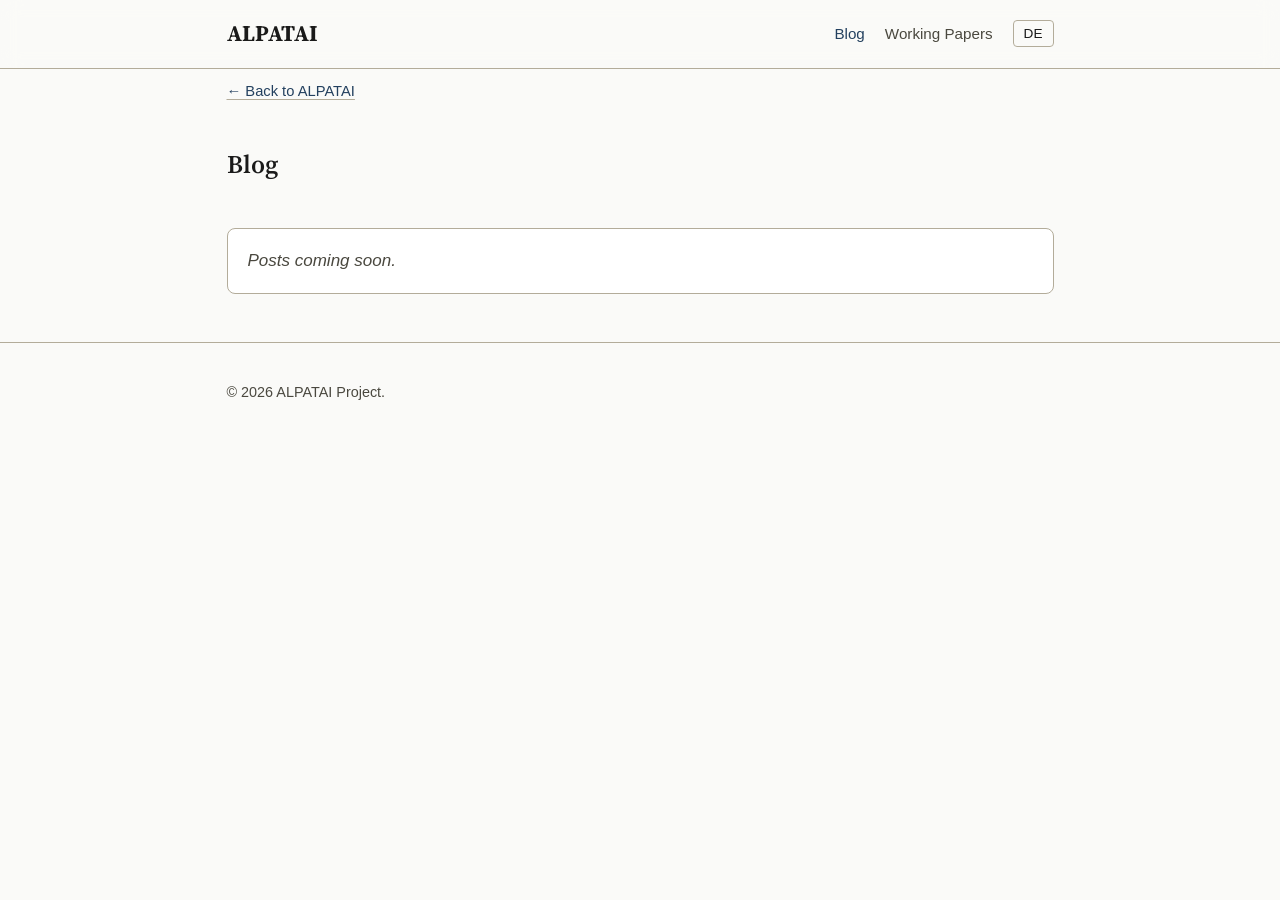
==== blog.html @ 2b20dedf "Add dedicated Blog tab, remove Blog section from index, fix Website/Mail translations, remove sectio" ====
<!DOCTYPE html>
<html lang="en">
<head>
<meta charset="UTF-8">
<meta name="viewport" content="width=device-width, initial-scale=1.0">
<title>Blog — ALPATAI</title>
<meta name="description" content="Short write-ups on interim results and studies from the ALPATAI project.">
<link rel="icon" href="assets/favicon.svg" type="image/svg+xml">
<link rel="preconnect" href="https://fonts.googleapis.com">
<link rel="preconnect" href="https://fonts.gstatic.com" crossorigin>
<link href="https://fonts.googleapis.com/css2?family=Source+Serif+4:wght@600;700&display=swap" rel="stylesheet">
<link rel="stylesheet" href="style.css">
<script>
  (function () {
    var lang = 'en';
    try {
      var saved = localStorage.getItem('alpatai-lang');
      if (saved === 'de' || saved === 'en') lang = saved;
    } catch (e) { /* ignore */ }
    document.documentElement.setAttribute('data-active-lang', lang);
    document.documentElement.setAttribute('lang', lang);
  })();
</script>
</head>
<body>

<header class="site-header">
  <div class="wrap">
    <a class="site-title" href="index.html">ALPATAI</a>
    <nav class="site-nav">
      <a href="blog.html" class="active">Blog</a>
      <a href="papers.html">Working Papers</a>
      <button id="lang-toggle" class="lang-toggle-btn" type="button">DE</button>
    </nav>
  </div>
</header>

<main class="wrap">

  <a class="back-link" href="index.html">
    <span data-lang="de">← Zurück zu ALPATAI</span>
    <span data-lang="en">← Back to ALPATAI</span>
  </a>

  <section class="reveal">
    <h1 data-lang="de">Blog</h1>
    <h1 data-lang="en">Blog</h1>
  </section>

  <section class="reveal">
    <ul class="post-list" id="posts-list">
      <li class="card placeholder">
        <span data-lang="de">Beiträge folgen in Kürze.</span>
        <span data-lang="en">Posts coming soon.</span>
      </li>
    </ul>
  </section>

</main>

<footer class="site-footer">
  <div class="wrap">
    <p data-lang="de">© 2026 ALPATAI-Projekt.</p>
    <p data-lang="en">© 2026 ALPATAI Project.</p>
  </div>
</footer>

<script src="script.js"></script>
</body>
</html>
---- style.css ----
/* ALPATAI project site — shared stylesheet */

:root {
  --bg: #fafaf8;
  --bg-card: #ffffff;
  --text: #1a1a1a;
  --text-muted: #4a483f;
  --accent: #23405f;
  --accent-hover: #16283b;
  --border: #b3ac9a;
  --border-soft: #d6d1c3;
  --font-body: -apple-system, BlinkMacSystemFont, "Segoe UI", Roboto, Helvetica, Arial, sans-serif;
  --font-heading: "Source Serif 4", Georgia, "Times New Roman", serif;
  --max-width: 875px;
}

* { box-sizing: border-box; }

[hidden] { display: none !important; }

html { scroll-behavior: smooth; }

body {
  margin: 0;
  background: var(--bg);
  color: var(--text);
  font-family: var(--font-body);
  font-size: 17px;
  line-height: 1.6;
}

/* --- language toggle plumbing --- */
[data-lang] { display: none; }
html[data-active-lang="de"] [data-lang="de"] { display: revert; }
html[data-active-lang="en"] [data-lang="en"] { display: revert; }

h1, h2, h3 {
  font-family: var(--font-heading);
  font-weight: 600;
  line-height: 1.25;
  color: var(--text);
}

a {
  color: var(--accent);
  text-decoration: underline;
  text-decoration-color: var(--border);
  text-underline-offset: 3px;
}
a:hover { color: var(--accent-hover); }

/* --- layout --- */
.wrap {
  max-width: var(--max-width);
  margin: 0 auto;
  padding: 0 24px;
}

header.site-header {
  border-bottom: 1px solid var(--border);
  padding: 16px 0;
  margin-bottom: 8px;
  position: sticky;
  top: 0;
  z-index: 20;
  background: rgba(250, 250, 248, 0.82);
  backdrop-filter: blur(10px);
  -webkit-backdrop-filter: blur(10px);
}

header.site-header .wrap {
  display: flex;
  align-items: center;
  justify-content: space-between;
  flex-wrap: wrap;
  gap: 12px;
}

.site-title {
  font-family: var(--font-heading);
  font-size: 1.4rem;
  font-weight: 700;
  letter-spacing: 0.02em;
  text-decoration: none;
  color: var(--text);
}

nav.site-nav {
  display: flex;
  align-items: center;
  gap: 20px;
  flex-wrap: wrap;
}

nav.site-nav a {
  text-decoration: none;
  color: var(--text-muted);
  font-size: 0.95rem;
}
nav.site-nav a:hover,
nav.site-nav a.active {
  color: var(--accent);
}

#lang-toggle {
  font-family: var(--font-body);
  font-size: 0.85rem;
  background: none;
  border: 1px solid var(--border);
  border-radius: 4px;
  padding: 5px 10px;
  cursor: pointer;
  color: var(--text);
}
#lang-toggle:hover {
  border-color: var(--accent);
  color: var(--accent);
}

main { padding: 40px 0 20px; }

section { margin-bottom: 48px; }

section h2 {
  font-size: 1.4rem;
  margin-bottom: 14px;
  padding-bottom: 8px;
  border-bottom: 1px solid var(--border);
}

/* --- hero --- */
.hero {
  position: relative;
  margin: 8px 0 44px;
  padding: 40px 32px 32px;
  border-radius: 16px;
  overflow: hidden;
  background: var(--bg-card);
  border: 1px solid var(--border);
}
.hero::before {
  content: "";
  position: absolute;
  inset: 0;
  background:
    radial-gradient(circle at 12% 18%, rgba(44, 74, 110, 0.16), transparent 42%),
    radial-gradient(circle at 88% 12%, rgba(44, 74, 110, 0.12), transparent 38%),
    radial-gradient(circle at 55% 95%, rgba(44, 74, 110, 0.10), transparent 45%);
  background-size: 160% 160%;
  background-position: 0% 0%;
  animation: heroDrift 20s ease-in-out infinite alternate;
  pointer-events: none;
}
.hero > * { position: relative; z-index: 1; }
.hero h1 { font-size: 2rem; margin-bottom: 10px; }
.hero .tagline {
  font-size: 1.1rem;
  color: var(--text-muted);
  margin: 0;
}

@keyframes heroDrift {
  0%   { background-position: 0% 10%; }
  100% { background-position: 100% 60%; }
}

.hero-stats {
  display: flex;
  gap: 36px;
  flex-wrap: wrap;
  margin-top: 30px;
}
.stat-num {
  font-family: var(--font-heading);
  font-size: 2rem;
  font-weight: 700;
  color: var(--accent);
  line-height: 1;
  font-variant-numeric: tabular-nums;
}
.stat-label {
  font-size: 0.85rem;
  color: var(--text-muted);
  margin-top: 5px;
}

.hero-features {
  display: flex;
  gap: 32px;
  flex-wrap: wrap;
  margin-top: 26px;
  padding-top: 22px;
  border-top: 1px solid var(--border);
}
.feature-group {
  flex: 1 1 140px;
  min-width: 140px;
}
.feature-group-label {
  font-size: 0.72rem;
  font-weight: 700;
  letter-spacing: 0.07em;
  text-transform: uppercase;
  color: var(--accent);
  margin-bottom: 8px;
}
.feature-tags {
  list-style: none;
  padding: 0;
  margin: 0;
  font-size: 0.87rem;
  color: var(--text-muted);
}
.feature-tags li {
  padding: 4px 0;
}
.feature-tags li + li {
  border-top: 1px dashed var(--border-soft);
}

@media (prefers-reduced-motion: reduce) {
  .hero::before { animation: none; }
}

ul.goals { padding-left: 1.2em; }
ul.goals li { margin-bottom: 6px; }

.team-grid {
  display: flex;
  flex-wrap: wrap;
  gap: 28px;
}
.team-member {
  min-width: 160px;
  max-width: 200px;
}
.team-member .avatar {
  width: 96px;
  height: 96px;
  border-radius: 50%;
  object-fit: cover;
  display: block;
  margin-bottom: 10px;
  border: 1px solid var(--border-soft);
  transition: transform 0.25s ease, border-color 0.25s ease;
}
.team-member:hover .avatar {
  transform: scale(1.06);
  border-color: var(--accent);
}
.team-member .name {
  font-weight: 600;
}
.team-member .affiliation {
  color: var(--text-muted);
  font-size: 0.95rem;
}
.team-member .team-contact {
  font-size: 0.88rem;
  margin-top: 4px;
}

.card {
  background: var(--bg-card);
  border: 1px solid var(--border);
  border-radius: 8px;
  padding: 18px 20px;
  transition: transform 0.25s ease, box-shadow 0.25s ease;
}
.card + .card { margin-top: 14px; }
.card.placeholder {
  color: var(--text-muted);
  font-style: italic;
}
.card:not(.placeholder):hover {
  transform: translateY(-3px);
  box-shadow: 0 10px 24px rgba(26, 26, 26, 0.1);
  border-color: var(--accent);
}

ul.post-list, ul.paper-list {
  list-style: none;
  padding: 0;
  margin: 0;
}
ul.post-list li, ul.paper-list li { margin-bottom: 14px; }

.post-meta, .paper-meta {
  color: var(--text-muted);
  font-size: 0.88rem;
  margin: 2px 0 8px;
}

.paper-title {
  font-family: var(--font-heading);
  font-size: 1.15rem;
  font-weight: 600;
  margin: 0 0 4px;
}

.paper-abstract {
  margin-top: 10px;
  color: var(--text-muted);
  line-height: 1.6;
}

.paper-actions {
  display: flex;
  flex-wrap: wrap;
  gap: 10px 18px;
  align-items: center;
  margin-top: 12px;
}

.btn {
  display: inline-block;
  background: var(--accent);
  color: #fff;
  border: none;
  border-radius: 4px;
  padding: 7px 14px;
  font-size: 0.9rem;
  font-family: var(--font-body);
  cursor: pointer;
  text-decoration: none;
}
.btn:hover { background: var(--accent-hover); color: #fff; }

.link-muted {
  font-size: 0.9rem;
  color: var(--text-muted);
}

.embed-wrap {
  margin-top: 16px;
  border: 1px solid var(--border);
  border-radius: 6px;
  overflow: hidden;
}
.embed-wrap iframe {
  display: block;
  width: 100%;
  height: 700px;
  border: 0;
}

footer.site-footer {
  border-top: 1px solid var(--border);
  padding: 24px 0 40px;
  color: var(--text-muted);
  font-size: 0.9rem;
}
footer.site-footer .wrap {
  display: flex;
  flex-direction: column;
  gap: 4px;
}

.back-link {
  display: inline-block;
  margin-bottom: 24px;
  font-size: 0.92rem;
}

/* --- parliament map --- */
.about-row {
  display: flex;
  align-items: flex-start;
  gap: 36px;
  flex-wrap: wrap;
}
.about-text {
  flex: 1 1 320px;
  min-width: 260px;
}
.about-row .parl-map-wrap {
  flex: 1 1 300px;
  max-width: 380px;
  margin: 4px 0 0;
}

.parl-map-wrap {
  position: relative;
  max-width: 420px;
  margin: 8px auto 0;
}
.parl-map {
  display: block;
  width: 100%;
  height: auto;
  overflow: visible;
}
.state-path {
  fill: #f1eee3;
  stroke: #8f8a79;
  stroke-width: 1.8;
  stroke-linejoin: round;
  transition: fill 0.2s ease, stroke 0.2s ease;
}
.state-path.is-active {
  fill: #dbe3ea;
  stroke: var(--accent);
}
.parl-dot {
  fill: var(--accent);
  stroke: var(--bg-card);
  stroke-width: 2;
  cursor: pointer;
  transition: r 0.15s ease, fill 0.15s ease;
  outline: none;
}
.parl-dot:hover,
.parl-dot:focus-visible,
.parl-dot.is-active {
  fill: var(--accent-hover);
  r: 9;
}
.parl-dot--bundestag {
  fill: #8a5a2c;
}
.parl-dot--bundestag:hover,
.parl-dot--bundestag:focus-visible,
.parl-dot--bundestag.is-active {
  fill: #6e4620;
}
@keyframes dotPop {
  from { opacity: 0; }
  to   { opacity: 1; }
}
.reveal.is-visible .parl-dot {
  animation: dotPop 0.3s ease-out both;
}
.parl-tooltip {
  position: absolute;
  pointer-events: none;
  z-index: 5;
  background: var(--text);
  color: var(--bg);
  padding: 7px 11px;
  border-radius: 6px;
  font-size: 0.82rem;
  line-height: 1.35;
  white-space: nowrap;
  transform: translate(-50%, calc(-100% - 12px));
  box-shadow: 0 6px 16px rgba(26, 26, 26, 0.18);
}
.parl-tooltip::after {
  content: "";
  position: absolute;
  left: 50%;
  top: 100%;
  transform: translateX(-50%);
  border: 5px solid transparent;
  border-top-color: var(--text);
}
.parl-tooltip-name { font-weight: 600; }
.parl-tooltip-parl {
  opacity: 0.8;
  font-size: 0.78rem;
}
.map-caption {
  text-align: center;
  font-size: 0.82rem;
  color: var(--text-muted);
  margin-top: 10px;
}
@media (prefers-reduced-motion: reduce) {
  .reveal.is-visible .parl-dot { animation: none; }
}

/* --- scroll-reveal --- */
.reveal {
  opacity: 0;
  transform: translateY(18px);
  transition: opacity 0.6s ease, transform 0.6s ease;
}
.reveal.is-visible {
  opacity: 1;
  transform: translateY(0);
}
@media (prefers-reduced-motion: reduce) {
  .reveal { opacity: 1; transform: none; transition: none; }
}

@media (max-width: 600px) {
  header.site-header .wrap { flex-direction: column; align-items: flex-start; }
  .hero h1 { font-size: 1.6rem; }
  .hero { padding: 28px 20px 24px; }
  .hero-stats { gap: 24px; }
  .embed-wrap iframe { height: 480px; }
  .about-row .parl-map-wrap { max-width: 380px; margin: 8px auto 0; flex-basis: 100%; }
}
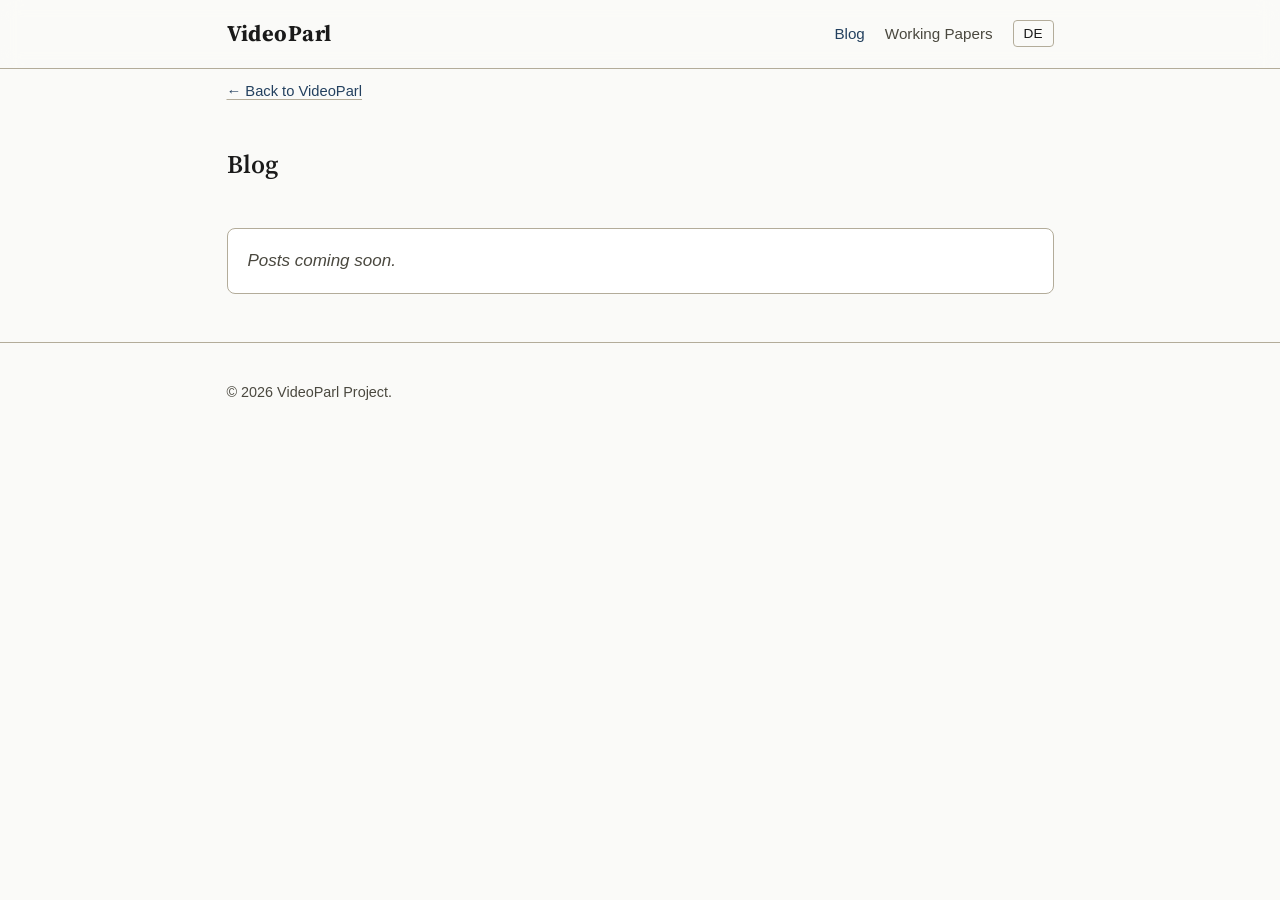
==== commit 51fdd8af: "Rename ALPATAI to VideoParl site-wide; bilingual parliament names; wire real hours data into map; ho" ====
--- a/blog.html
+++ b/blog.html
@@ -3,8 +3,8 @@
 <head>
 <meta charset="UTF-8">
 <meta name="viewport" content="width=device-width, initial-scale=1.0">
-<title>Blog — ALPATAI</title>
-<meta name="description" content="Short write-ups on interim results and studies from the ALPATAI project.">
+<title>Blog — VideoParl</title>
+<meta name="description" content="Short write-ups on interim results and studies from the VideoParl project.">
 <link rel="icon" href="assets/favicon.svg" type="image/svg+xml">
 <link rel="preconnect" href="https://fonts.googleapis.com">
 <link rel="preconnect" href="https://fonts.gstatic.com" crossorigin>
@@ -26,7 +26,7 @@
 
 <header class="site-header">
   <div class="wrap">
-    <a class="site-title" href="index.html">ALPATAI</a>
+    <a class="site-title" href="index.html">VideoParl</a>
     <nav class="site-nav">
       <a href="blog.html" class="active">Blog</a>
       <a href="papers.html">Working Papers</a>
@@ -38,8 +38,8 @@
 <main class="wrap">
 
   <a class="back-link" href="index.html">
-    <span data-lang="de">← Zurück zu ALPATAI</span>
-    <span data-lang="en">← Back to ALPATAI</span>
+    <span data-lang="de">← Zurück zu VideoParl</span>
+    <span data-lang="en">← Back to VideoParl</span>
   </a>
 
   <section class="reveal">
@@ -60,8 +60,8 @@
 
 <footer class="site-footer">
   <div class="wrap">
-    <p data-lang="de">© 2026 ALPATAI-Projekt.</p>
-    <p data-lang="en">© 2026 ALPATAI Project.</p>
+    <p data-lang="de">© 2026 VideoParl-Projekt.</p>
+    <p data-lang="en">© 2026 VideoParl Project.</p>
   </div>
 </footer>
 
--- a/style.css
+++ b/style.css
@@ -395,6 +395,7 @@
   stroke: #8f8a79;
   stroke-width: 1.8;
   stroke-linejoin: round;
+  cursor: pointer;
   transition: fill 0.2s ease, stroke 0.2s ease;
 }
 .state-path.is-active {
